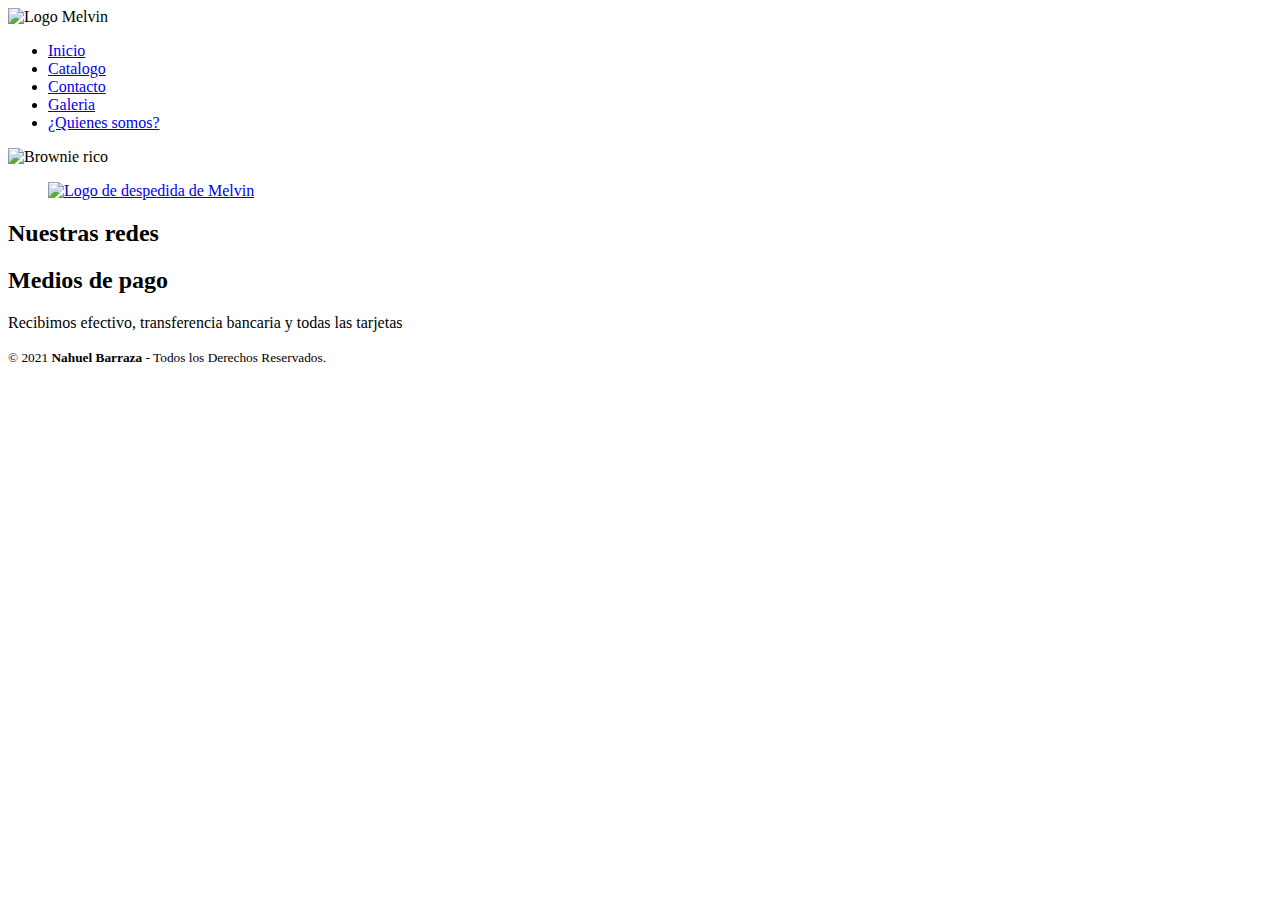
==== index.html @ d35e2a0c "iniciamos nuestro proyecto" ====
<!DOCTYPE html>
<html lang="en">
  <head>
    <meta charset="UTF-8" />
    <meta name="viewport" content="width=device-width, initial-scale=1.0" />
    <meta http-equiv="X-UA-Compatible" content="ie=edge" />
    <script src="https://kit.fontawesome.com/e2292c666a.js" crossorigin="anonymous"></script>
    <link rel="stylesheet" href="styles/style.css" />
    <title>Maravillas Melvin</title>
  </head>
  <header>
    <div class="menu">
      <img src="./imagenes/logomelvin.jpeg" alt="Logo Melvin"
      class="imagen-izquierda"/>
      <nav>
        <ul>
          <li><a href="index.html">Inicio</a></li>
          <li><a href="../Paginas/tienda.html">Catalogo</a></li>
          <li><a href="../Paginas/contacto.html">Contacto</a></li>
          <li><a href="../Paginas/galeria.html">Galeria</a></li>
          <li><a href="../Paginas/nosotros.html">¿Quienes somos?</a></li>
        </ul>
      </nav>
    </div>
  </header>

  <main >
    <section class="section">
<img src="./Imagenes/brownie1.jpeg" alt="Brownie rico">
    </section>
  </main>

<footer class="pie-pagina">
<div class="grupo-1">
  <div class="box">
    <figure>
      <a href="#"><img src="./Imagenes/logoDespedida.jpeg" alt="Logo de despedida de Melvin"></a>
    </figure>
  </div>
  <div class="box">
    <h2>Nuestras redes</h2>
    <div class="red-social">
      <a href="https://www.facebook.com/profile.php?id=100009773041716"><i class="fa-brands fa-facebook"></i></a>
      <a href="https://www.instagram.com/melvin_lenz_/"><i class="fa-brands fa-instagram"></i></a>
      <a href="https://api.whatsapp.com/send?phone=543815945690"><i class="fa-brands fa-whatsapp"></i></a>

    </div>

  </div>
  <div class="box">
    <h2>Medios de pago</h2>
    <p>Recibimos efectivo, transferencia bancaria y todas las tarjetas</p>
  </div>
</div>
<div class="grupo-2"></div>
<small>© 2021 <b>Nahuel Barraza</b> - Todos los Derechos Reservados. </small>
</footer>
  <body>
</html>
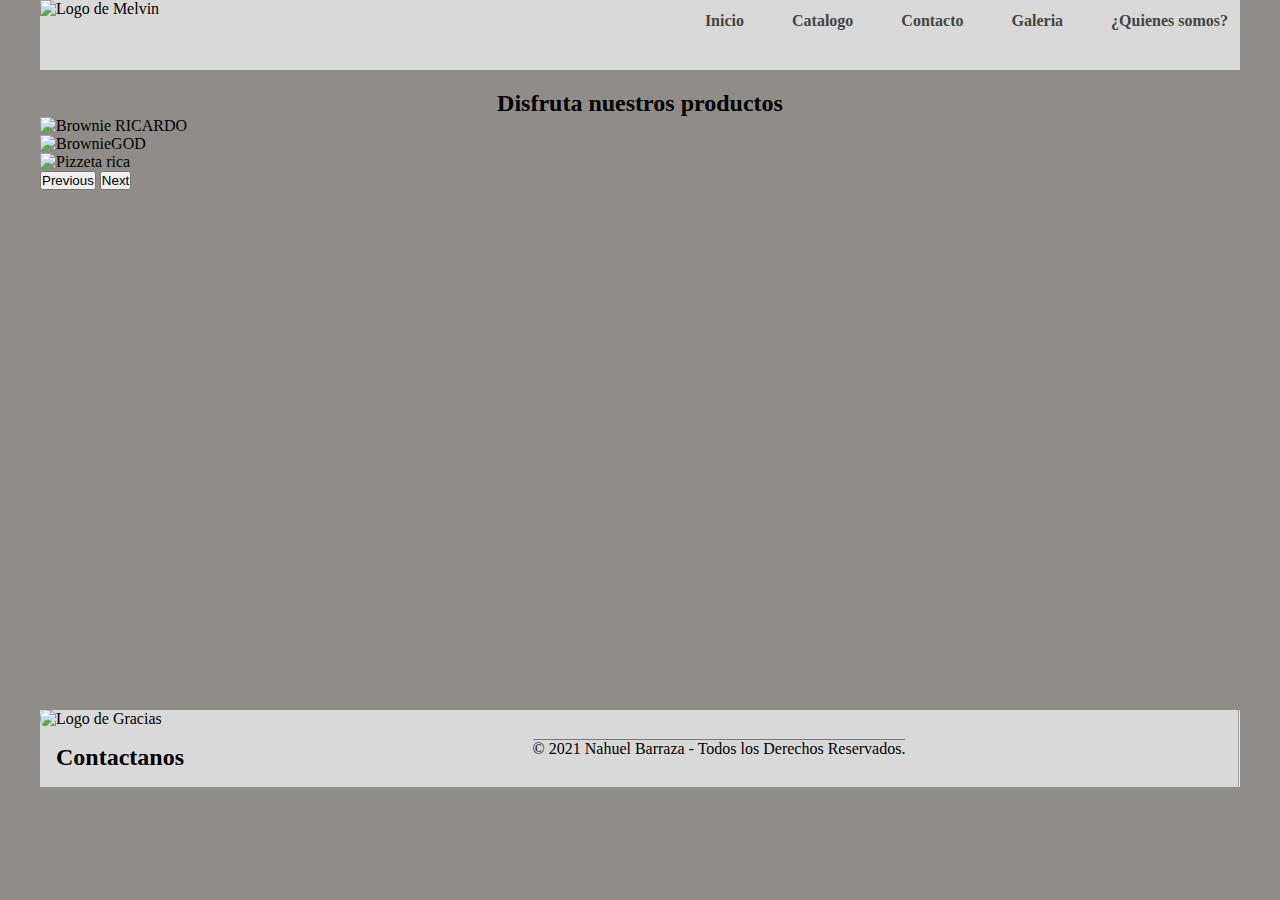
==== commit a5b041d9: "Agregamos estilos y HTMl" ====
--- a/index.html
+++ b/index.html
@@ -2,58 +2,76 @@
 <html lang="en">
   <head>
     <meta charset="UTF-8" />
-    <meta name="viewport" content="width=device-width, initial-scale=1.0" />
+    <meta name="viewsport" content="width=device-width, initial-scale=1.0" />
     <meta http-equiv="X-UA-Compatible" content="ie=edge" />
     <script src="https://kit.fontawesome.com/e2292c666a.js" crossorigin="anonymous"></script>
+    <link href="https://cdn.jsdelivr.net/npm/bootstrap@5.2.2/dist/css/bootstrap.min.css" rel="stylesheet" integrity="sha384-Zenh87qX5JnK2Jl0vWa8Ck2rdkQ2Bzep5IDxbcnCeuOxjzrPF/et3URy9Bv1WTRi" crossorigin="anonymous">
     <link rel="stylesheet" href="styles/style.css" />
     <title>Maravillas Melvin</title>
   </head>
-  <header>
-    <div class="menu">
-      <img src="./imagenes/logomelvin.jpeg" alt="Logo Melvin"
-      class="imagen-izquierda"/>
-      <nav>
-        <ul>
-          <li><a href="index.html">Inicio</a></li>
-          <li><a href="../Paginas/tienda.html">Catalogo</a></li>
-          <li><a href="../Paginas/contacto.html">Contacto</a></li>
-          <li><a href="../Paginas/galeria.html">Galeria</a></li>
-          <li><a href="../Paginas/nosotros.html">¿Quienes somos?</a></li>
-        </ul>
+  <body>
+    <header>
+      <nav class="menu_navegacion contenedor">
+        <div class="logo">
+          <img src="./Imagenes/logomelvin.jpeg" alt="Logo de Melvin" />
+        </div>
+        <div class="enlances">
+          <li><a href="" class="link underline_hoover">Inicio</a></li>
+          <li><a href="" class="link underline_hoover">Catalogo</a></li>
+          <li><a href="" class="link underline_hoover">Contacto</a></li>
+          <li><a href="" class="link underline_hoover">Galeria</a></li>
+          <li><a href="" class="link underline_hoover">¿Quienes somos?</a></li>
+        </div>
       </nav>
-    </div>
-  </header>
+    </header>
 
-  <main >
-    <section class="section">
-<img src="./Imagenes/brownie1.jpeg" alt="Brownie rico">
-    </section>
-  </main>
+<main class="main contenedor">
+    <div id="carouselExampleControls" class="carousel slide" data-bs-ride="carousel">
+        <div class="carousel-inner">
+            <h2 class="h2">Disfruta nuestros productos</h2>
+          <div class="carousel-item active">
+            
+            <img src="./Imagenes/pizzetatry.jpeg" class="d-block w-100" alt="Brownie RICARDO">
+          </div>
+          <div class="carousel-item">
+            <img src="./Imagenes/brow.jpeg" class="d-block w-100" alt="BrownieGOD">
+          </div>
+          <div class="carousel-item">
+            <img src="./Imagenes/brow.jpeg" class="d-block w-100" alt="Pizzeta rica">
+          </div>
+        </div>
+        <button class="carousel-control-prev" type="button" data-bs-target="#carouselExampleControls" data-bs-slide="prev">
+          <span class="carousel-control-prev-icon" aria-hidden="true"></span>
+          <span class="visually-hidden">Previous</span>
+        </button>
+        <button class="carousel-control-next" type="button" data-bs-target="#carouselExampleControls" data-bs-slide="next">
+          <span class="carousel-control-next-icon" aria-hidden="true"></span>
+          <span class="visually-hidden">Next</span>
+        </button>
+      </div>
+</main>
 
-<footer class="pie-pagina">
-<div class="grupo-1">
-  <div class="box">
-    <figure>
-      <a href="#"><img src="./Imagenes/logoDespedida.jpeg" alt="Logo de despedida de Melvin"></a>
-    </figure>
+<footer class="footer ">
+  <div class="footer_logo">
+    <img src="./Imagenes/logo2.jpeg" alt="Logo de Gracias" />
+    <div class="footer_redes">
+        <h2>Contactanos</h2>
+        <i class="fa-brands fa-facebook"></i>
+        <i class="fa-brands fa-instagram"></i>
+        <i class="fa-brands fa-whatsapp"></i>
+      </div>
   </div>
-  <div class="box">
-    <h2>Nuestras redes</h2>
-    <div class="red-social">
-      <a href="https://www.facebook.com/profile.php?id=100009773041716"><i class="fa-brands fa-facebook"></i></a>
-      <a href="https://www.instagram.com/melvin_lenz_/"><i class="fa-brands fa-instagram"></i></a>
-      <a href="https://api.whatsapp.com/send?phone=543815945690"><i class="fa-brands fa-whatsapp"></i></a>
+ 
 
-    </div>
+  <div class="footer_copy">
+    <hr>
+    <p>
+      © 2021 Nahuel Barraza - Todos los Derechos Reservados.
+    </p>
+  </div>
+  <hr>
+  <body>
+      <script src="https://cdn.jsdelivr.net/npm/bootstrap@5.2.2/dist/js/bootstrap.bundle.min.js" integrity="sha384-OERcA2EqjJCMA+/3y+gxIOqMEjwtxJY7qPCqsdltbNJuaOe923+mo//f6V8Qbsw3" crossorigin="anonymous"></script>
 
-  </div>
-  <div class="box">
-    <h2>Medios de pago</h2>
-    <p>Recibimos efectivo, transferencia bancaria y todas las tarjetas</p>
-  </div>
-</div>
-<div class="grupo-2"></div>
-<small>© 2021 <b>Nahuel Barraza</b> - Todos los Derechos Reservados. </small>
-</footer>
-  <body>
 </html>
+
--- a/styles/style.css
+++ b/styles/style.css
@@ -0,0 +1,204 @@
+* {
+  padding: 0;
+  margin: 0;
+  box-sizing: border-box;
+}
+
+body {
+  background: #908d89;
+  font-family: "calibri";
+}
+
+/*Cabeza de la pagina*/
+
+/*Encabezado*/
+
+.contenedor {
+  width: 100%;
+  max-width: 1200px;
+  margin: auto;
+  overflow: hidden;
+  padding: var(--paddingsecciones);
+}
+
+.menu_navegacion {
+  padding: 0;
+  display: flex;
+  justify-content: space-between;
+  height: 70px;
+  background-color: #d9d9d9;
+}
+
+.logo {
+  height: 80px;
+}
+.logo img {
+  height: 100%;
+}
+
+.enlances li {
+  list-style: none;
+  display: inline-block;
+  padding: 12px;
+  margin-left: 20px;
+  position: relative;
+}
+.enlances li a {
+  text-decoration: none;
+  color: #444;
+  font-weight: bold;
+}
+
+.enlances li a::before {
+  width: 0;
+  background: rgb(119, 32, 32);
+  height: 5px;
+  top: 0;
+  display: block;
+  position: absolute;
+  content: "";
+  transition: width 1s;
+}
+
+.enlances li a:hover::before {
+  width: 100%;
+}
+
+/* Parte principal de la pagina */
+
+.main {
+  height: 600px;
+  margin: 20px auto;
+}
+.h2 {
+  text-align: center;
+}
+
+/*Pie de pagina */
+
+.footer {
+  display: flex;
+  flex-wrap: wrap;
+  justify-content: space-between;
+  max-width: 1200px;
+  margin: auto;
+  background-color: #d9d9d9;
+}
+
+.footer_logo img {
+  width: 80px;
+  border-radius: 50px;
+}
+
+.footer_redes {
+  display: flex;
+  flex-direction: column;
+  padding: 1em;
+}
+
+.footer_copy {
+  max-width: 1200px;
+  margin: auto;
+  text-align: center;
+  padding: 0 40px;
+}
+
+.footer_copy hr {
+  border: none;
+  height: 0.01em;
+  background-color: #7a7a7a;
+}
+/*---Pagina de contacto---*/
+
+.container-form {
+  width: 100%;
+  max-width: 1100px;
+  margin: auto;
+  display: grid;
+  grid-template-columns: repeat(2, 1fr);
+  grid-gap: 50px;
+  margin-top: 90px;
+}
+.container-form h2 {
+  margin-bottom: 15px;
+  font-size: 35px;
+}
+.container-form p {
+  font-size: 17px;
+  line-height: 1.6;
+  margin-bottom: 30px;
+}
+.container-form a {
+  font-size: 17px;
+  display: inline-block;
+  text-decoration: none;
+  width: 100%;
+  margin-bottom: 15px;
+  color: black;
+  font-weight: 700;
+  line-height: 45px;
+}
+
+.container-form a i {
+  color: orange;
+  margin-right: 10px;
+}
+.container-form form .campo,
+textarea {
+  width: 100%;
+  padding: 15px 10px;
+  font-size: 16px;
+  border: 1px solid #dbdbdb;
+  margin-bottom: 20px;
+  border-radius: 3px;
+  outline: 0px;
+}
+.container-form form textarea {
+  max-width: 530px;
+  min-width: 530px;
+  min-height: 140px;
+  max-height: 150px;
+}
+.container-form .btn-enviar {
+  padding: 15px;
+  font-size: 16px;
+  border: none;
+  outline: 0px;
+  background: orange;
+  color: white;
+  border-radius: 3px;
+  cursor: pointer;
+  transition: all 300ms ease;
+}
+.container-form .btn-enviar:hover {
+  background: #e39403;
+}
+
+/* ---Galeria--- */
+
+.pizzeta {
+  font-weight: 400;
+  text-align: left;
+  padding: 20px 0;
+  font-size: 40px;
+}
+
+.pizzeta-1 {
+  width: 30%;
+  vertical-align: top;
+  height: 300px;
+}
+.pizzeta-2 {
+  vertical-align: top;
+  height: 150px;
+  width: 200;
+}
+
+/* Quienes somos? */
+
+#centro {
+  background: #66ffff;
+  margin: 0 auto;
+  border: thin solid #000000;
+  width: 200px;
+}
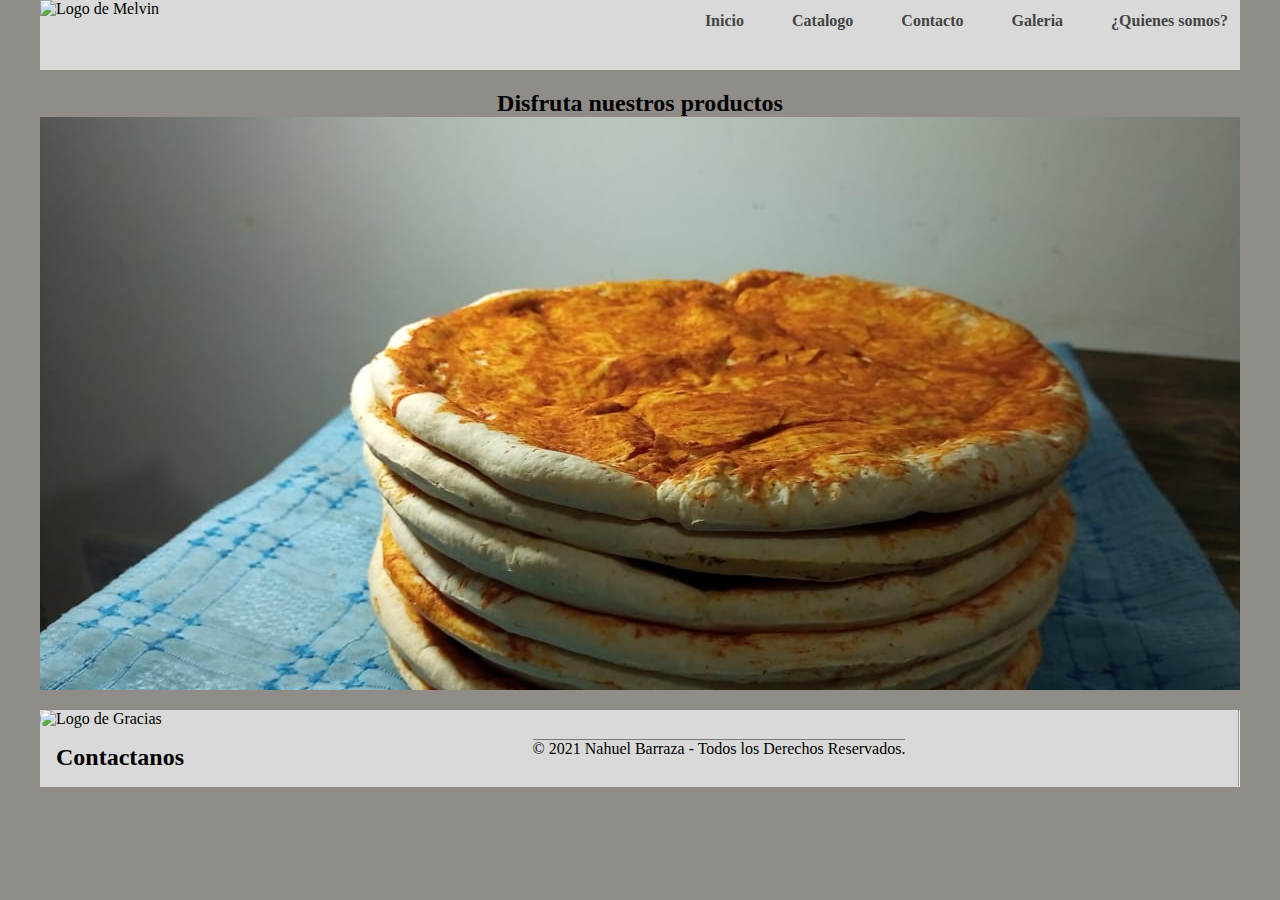
==== commit 22af7fb3: "Borramos cosas viejas y cambiamos index" ====
--- a/index.html
+++ b/index.html
@@ -31,13 +31,13 @@
             <h2 class="h2">Disfruta nuestros productos</h2>
           <div class="carousel-item active">
             
-            <img src="./Imagenes/pizzetatry.jpeg" class="d-block w-100" alt="Brownie RICARDO">
+            <img src="./Imagenes/pizzeta.jpeg" class="d-block w-100" alt="Brownie RICARDO">
           </div>
           <div class="carousel-item">
-            <img src="./Imagenes/brow.jpeg" class="d-block w-100" alt="BrownieGOD">
+            <img src="./Imagenes/pizzeta.jpeg" class="d-block w-100" alt="BrownieGOD">
           </div>
           <div class="carousel-item">
-            <img src="./Imagenes/brow.jpeg" class="d-block w-100" alt="Pizzeta rica">
+            <img src="./Imagenes/pizzeta.jpeg" class="d-block w-100" alt="Pizzeta rica">
           </div>
         </div>
         <button class="carousel-control-prev" type="button" data-bs-target="#carouselExampleControls" data-bs-slide="prev">
@@ -53,7 +53,7 @@
 
 <footer class="footer ">
   <div class="footer_logo">
-    <img src="./Imagenes/logo2.jpeg" alt="Logo de Gracias" />
+    <img src="./Imagenes/logoDespedida.jpeg" alt="Logo de Gracias" />
     <div class="footer_redes">
         <h2>Contactanos</h2>
         <i class="fa-brands fa-facebook"></i>
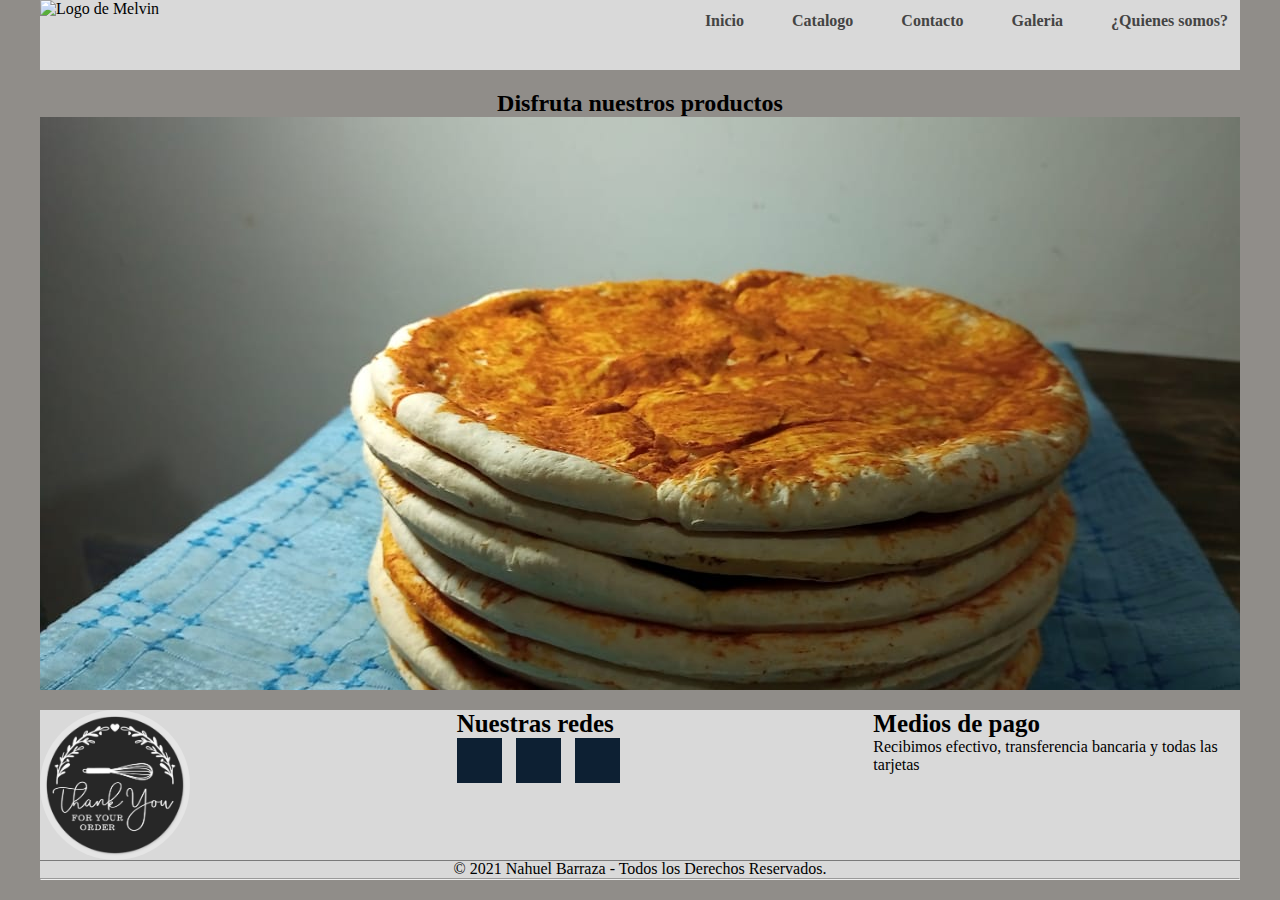
==== commit 82fa0943: "Correjimos el footer, lo hacemos flex y agregamos estilos" ====
--- a/index.html
+++ b/index.html
@@ -51,17 +51,26 @@
       </div>
 </main>
 
-<footer class="footer ">
-  <div class="footer_logo">
-    <img src="./Imagenes/logoDespedida.jpeg" alt="Logo de Gracias" />
-    <div class="footer_redes">
-        <h2>Contactanos</h2>
-        <i class="fa-brands fa-facebook"></i>
-        <i class="fa-brands fa-instagram"></i>
-        <i class="fa-brands fa-whatsapp"></i>
+<footer class="footer contenedor ">
+  <div class="footer_grupo1">
+    <div class="box">
+      <figure>
+        <img src="./Imagenes/logo2.jpeg" alt="Logo de Gracias" />
+      </figure>
+    </div>
+    <div class="box">
+      <h2>Nuestras redes</h2>
+      <div class="footer_redes">
+        <a href="https://www.facebook.com/profile.php?id=100009773041716"><i class="fa-brands fa-facebook"></i></a>
+        <a href="https://www.instagram.com/melvin_lenz_/"><i class="fa-brands fa-instagram"></i></a>
+        <a href="https://api.whatsapp.com/send?phone=543815945690"><i class="fa-brands fa-whatsapp"></i></a>
       </div>
+    </div>
+    <div class="box">
+      <h2>Medios de pago</h2>
+      <p>Recibimos efectivo, transferencia bancaria y todas las tarjetas</p>
+    </div>
   </div>
- 
 
   <div class="footer_copy">
     <hr>
--- a/styles/style.css
+++ b/styles/style.css
@@ -76,31 +76,60 @@
 
 /*Pie de pagina */
 
-.footer {
+.footer  {
+  background-color: #d9d9d9;
+  width: 100%;
+}
+
+.footer .footer_grupo1{
+  width: 100%;
+  max-width: 1200px;
+  margin: auto;
+  display: grid;
+  grid-template-columns: repeat(3,1fr);
+  grid-gap: 50px;
+}
+
+.footer .footer_grupo1 .box figure{
   display: flex;
-  flex-wrap: wrap;
-  justify-content: space-between;
-  max-width: 1200px;
-  margin: auto;
-  background-color: #d9d9d9;
-}
-
-.footer_logo img {
-  width: 80px;
-  border-radius: 50px;
-}
-
-.footer_redes {
-  display: flex;
-  flex-direction: column;
-  padding: 1em;
+  justify-content: center;
+  width: 150px;
+  align-items: center;
+}
+
+.footer .footer_grupo1 .box figure img{
+  width: 100%;
+  border-radius: 100%;
+}
+
+.footer .footer_grupo1 .box h2{
+  font-size:25px;
+  color: black;
+  font-weight: 700;
+}
+
+.footer .footer_grupo1 .box .footer_redes a{
+  display: inline-block;
+  text-decoration: none;
+  width: 45px;
+  height: 45px;
+  line-height: 45px;
+  color: #fff;
+  margin-right: 10px;
+  background-color: #0d2033;
+  text-align: center;
+  transition: all 300ms ease;
+}
+
+.footer .footer_grupo1 .box .footer_redes a:hover{
+  color:grey;
 }
 
 .footer_copy {
   max-width: 1200px;
   margin: auto;
   text-align: center;
-  padding: 0 40px;
+ 
 }
 
 .footer_copy hr {
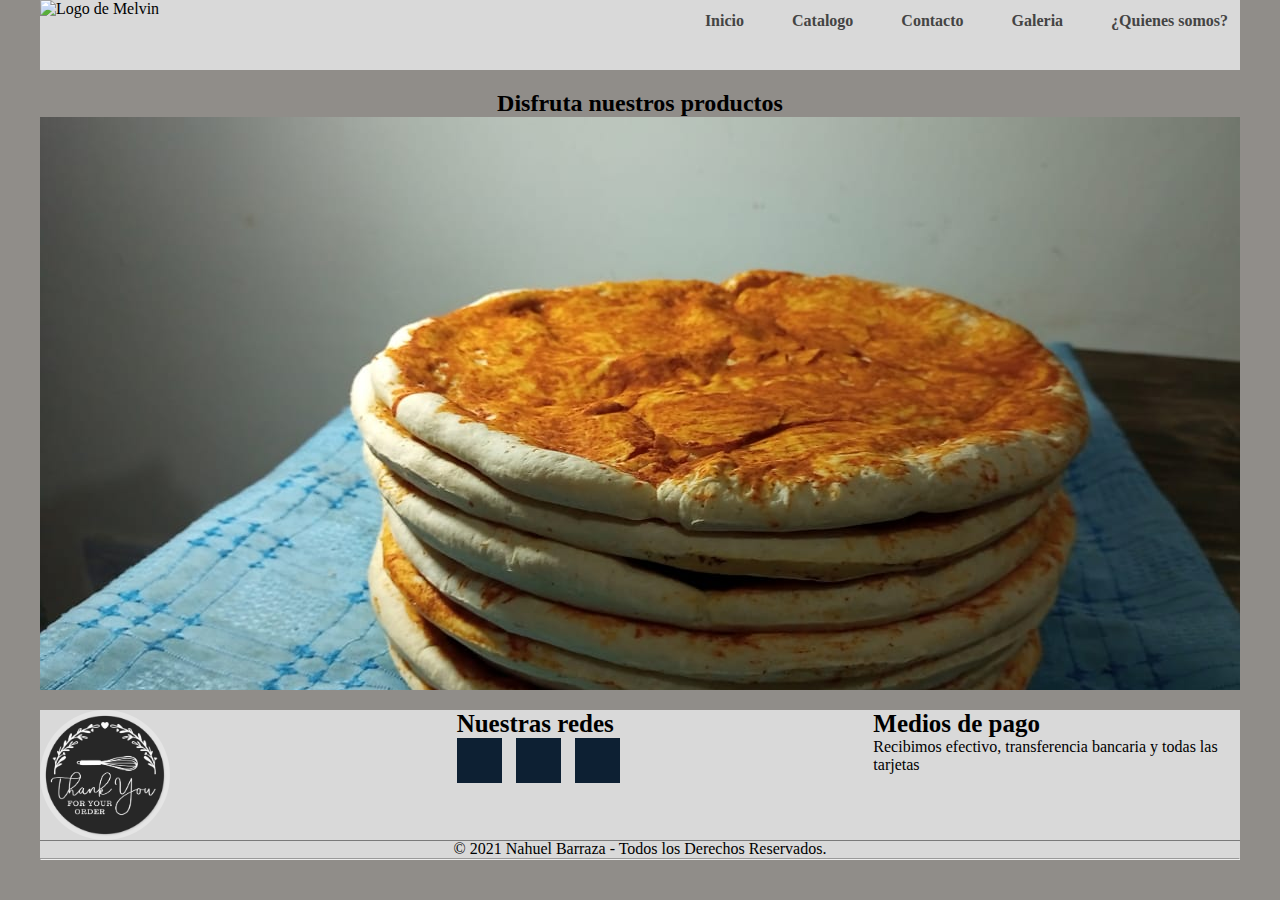
==== commit e10162e0: "Corregiemos errores de pagina y agregamos flex" ====
--- a/index.html
+++ b/index.html
@@ -16,11 +16,11 @@
           <img src="./Imagenes/logomelvin.jpeg" alt="Logo de Melvin" />
         </div>
         <div class="enlances">
-          <li><a href="" class="link underline_hoover">Inicio</a></li>
-          <li><a href="" class="link underline_hoover">Catalogo</a></li>
-          <li><a href="" class="link underline_hoover">Contacto</a></li>
-          <li><a href="" class="link underline_hoover">Galeria</a></li>
-          <li><a href="" class="link underline_hoover">¿Quienes somos?</a></li>
+          <li><a href="index.html" class="link underline_hoover">Inicio</a></li>
+          <li><a href="./Paginas/tienda.html" class="link underline_hoover">Catalogo</a></li>
+          <li><a href="./Paginas/contacto.html" class="link underline_hoover">Contacto</a></li>
+          <li><a href="./Paginas/galeria.html" class="link underline_hoover">Galeria</a></li>
+          <li><a href="./Paginas/nosotros.html" class="link underline_hoover">¿Quienes somos?</a></li>
         </div>
       </nav>
     </header>
@@ -79,6 +79,7 @@
     </p>
   </div>
   <hr>
+</footer>
   <body>
       <script src="https://cdn.jsdelivr.net/npm/bootstrap@5.2.2/dist/js/bootstrap.bundle.min.js" integrity="sha384-OERcA2EqjJCMA+/3y+gxIOqMEjwtxJY7qPCqsdltbNJuaOe923+mo//f6V8Qbsw3" crossorigin="anonymous"></script>
 
--- a/styles/style.css
+++ b/styles/style.css
@@ -93,7 +93,7 @@
 .footer .footer_grupo1 .box figure{
   display: flex;
   justify-content: center;
-  width: 150px;
+  width: 130px;
   align-items: center;
 }
 
@@ -107,6 +107,7 @@
   color: black;
   font-weight: 700;
 }
+
 
 .footer .footer_grupo1 .box .footer_redes a{
   display: inline-block;
@@ -129,7 +130,6 @@
   max-width: 1200px;
   margin: auto;
   text-align: center;
- 
 }
 
 .footer_copy hr {
